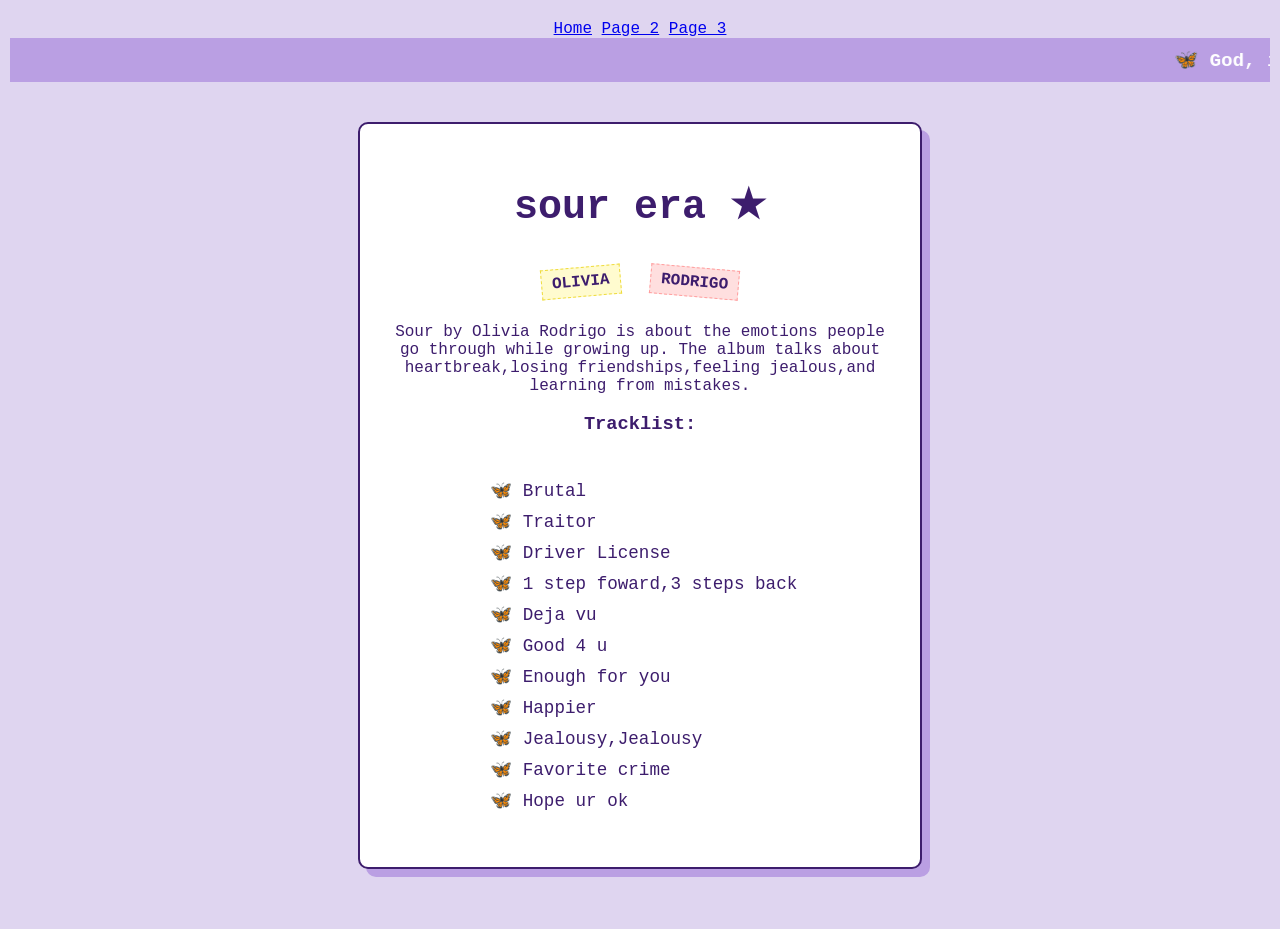
==== index.html @ fba07f9e "commit" ====
<!DOCTYPE html>
<html lang="en">
<head>
    <meta charset="UTF-8">
    <title>SOUR Era 🦋</title>
    <link rel="stylesheet" href="style.css"> 
    <nav>
        <a href="index.html">Home</a>
        <a href="page2.html">Page 2</a>
        <a href="page3.html">Page 3</a>
    </nav>
    <style>
        body {
            background-color: #dfd5f0; 
            color: #3d1d6d;
            font-family: 'Courier New', Courier, monospace;
            margin: 0;
            padding: 20px;
            display: flex;
            flex-direction: column;
            align-items: center;
        }
        marquee {
            background-color: #ba9fe3;
            color: white;
            padding: 10px;
            font-weight: bold;
            font-size: 1.2rem;
            width: 100%;
        }
        .scrapbook {
            max-width: 500px;
            background: white;
            padding: 30px;
            margin: 40px auto;
            border-radius: 10px;
            box-shadow: 8px 8px 0px #ba9fe3;
            border: 2px solid #3d1d6d;
            text-align: center;
        }
        h1 { font-size: 2.5rem; text-transform: lowercase; }
        .sticker {
            display: inline-block;
            background: #fffbcf;
            padding: 5px 10px;
            border: 1px dashed #eedb3d;
            transform: rotate(-5deg);
            font-weight: bold;
            margin: 10px;
        }
        ul { list-style-type: '🦋 '; text-align: left; display: inline-block; }
        li { margin: 10px 0; font-size: 1.1rem; }
    </style>
</head>
<body>
    <marquee>🦋 God, it's brutal out here... 🦋 Do you get déjà vu? 🦋</marquee>
    <div class="scrapbook">
        <h1>sour era ★</h1>
        <div class="sticker">OLIVIA</div>
        <div class="sticker" style="transform: rotate(5deg); background: #ffdfdf; border-color: #ff9e9e;">RODRIGO</div>
        <p>Sour by Olivia Rodrigo is about the emotions people go through while growing up. The album talks about heartbreak,losing friendships,feeling jealous,and learning from mistakes.</p>
        <h3>Tracklist:</h3>
        <ul>
            <li>Brutal</li>
            <li>Traitor</li>
            <li>Driver License</li>
            <li>1 step foward,3 steps back</li>
            <li>Deja vu</li>
            <li>Good 4 u</li>
            <li>Enough for you</li>
            <li>Happier</li>
            <li>Jealousy,Jealousy</li>
            <li>Favorite crime</li>
            <li>Hope ur ok</li>
        </ul>
    </div>
</body>
</html>
---- style.css ----
body {
            background-color: #dfd5f0; 
            color: #3d1d6d;
            font-family: 'Courier New', Courier, monospace;
            margin: 0;
            padding: 20px;
            display: flex;
            flex-direction: column;
            align-items: cent er;
        }
        marquee {
            background-color: #ba9fe3;
            color: white;
            padding: 10px;
            font-weight: bold;
            font-size: 1.2rem;
            width: 100%;
        }
        .scrapbook {
            max-width: 500px;
            background: white;
            padding: 30px;
            margin: 40px auto;
            border-radius: 10px;
            box-shadow: 8px 8px 0px #ba9fe3;
            border: 2px solid #3d1d6d;
            text-align: center;
        }
        h1 { font-size: 2.5rem; text-transform: lowercase; }
        .sticker {
            display: inline-block;
            background: #fffbcf;
            padding: 5px 10px;
            border: 1px dashed #eedb3d;
            transform: rotate(-5deg);
            font-weight: bold;
            margin: 10px;
        }
        ul { list-style-type: '🦋 '; text-align: left; display: inline-block; }
        li { margin: 10px 0; font-size: 1.1rem; }
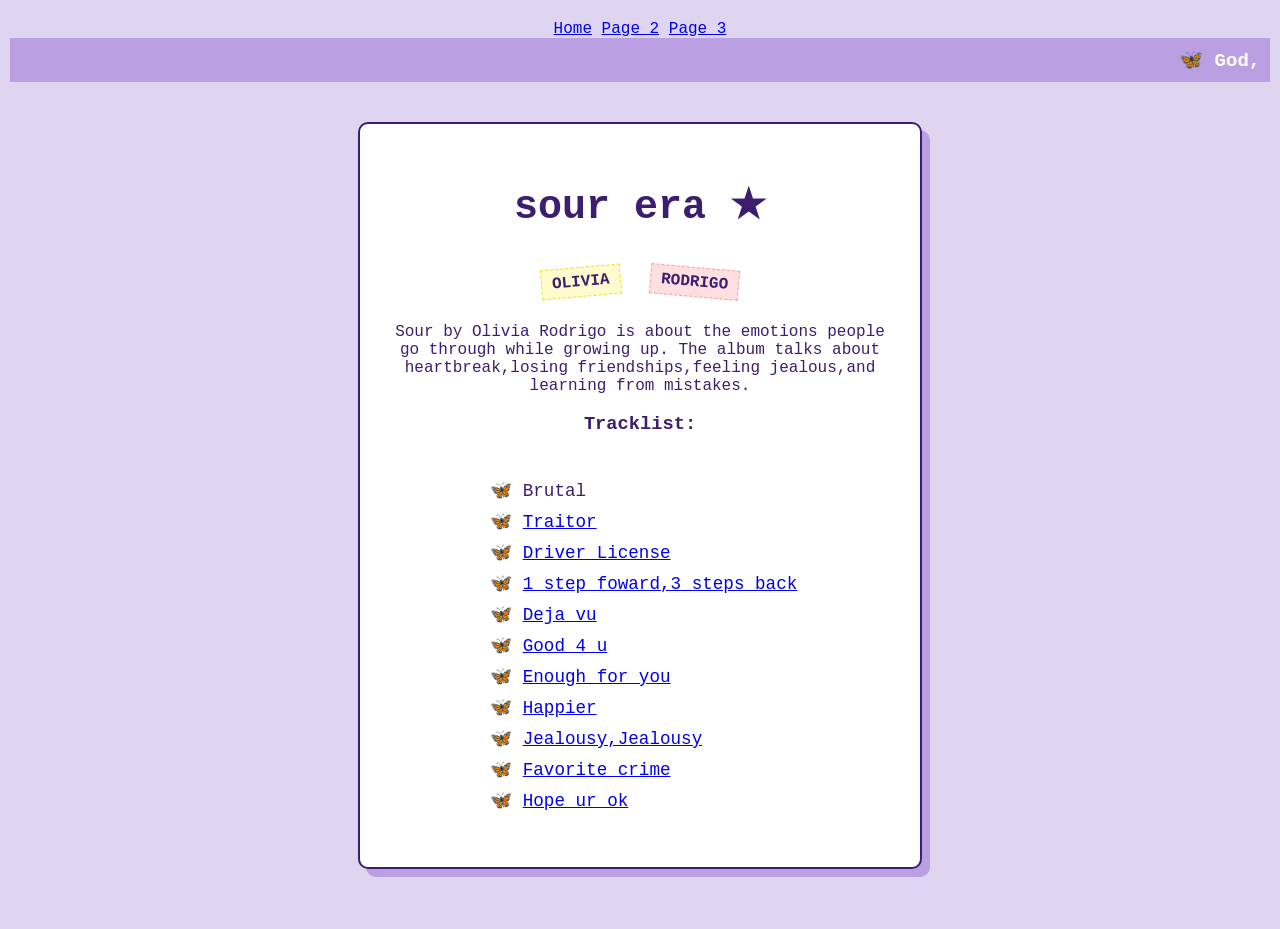
==== commit a0ec6216: "Add link to YouTube for 'Brutal' track" ====
--- a/index.html
+++ b/index.html
@@ -62,6 +62,7 @@
         <h3>Tracklist:</h3>
         <ul>
             <li>Brutal</li>
+            <a href="https://www.youtube.com/watch?v=OGUy2UmRxJ0&list=RDOGUy2UmRxJ0&start_radio=1"</a>
             <li>Traitor</li>
             <li>Driver License</li>
             <li>1 step foward,3 steps back</li>
@@ -76,4 +77,4 @@
     </div>
 </body>
 </html>
-      +      
--- a/style.css
+++ b/style.css
@@ -7,7 +7,7 @@
             padding: 20px;
             display: flex;
             flex-direction: column;
-            align-items: cent er;
+            align-items: center;
         }
         marquee {
             background-color: #ba9fe3;
@@ -38,4 +38,4 @@
             margin: 10px;
         }
         ul { list-style-type: '🦋 '; text-align: left; display: inline-block; }
-        li { margin: 10px 0; font-size: 1.1rem; }+        li { margin: 10px 0; font-size: 1.1rem; }
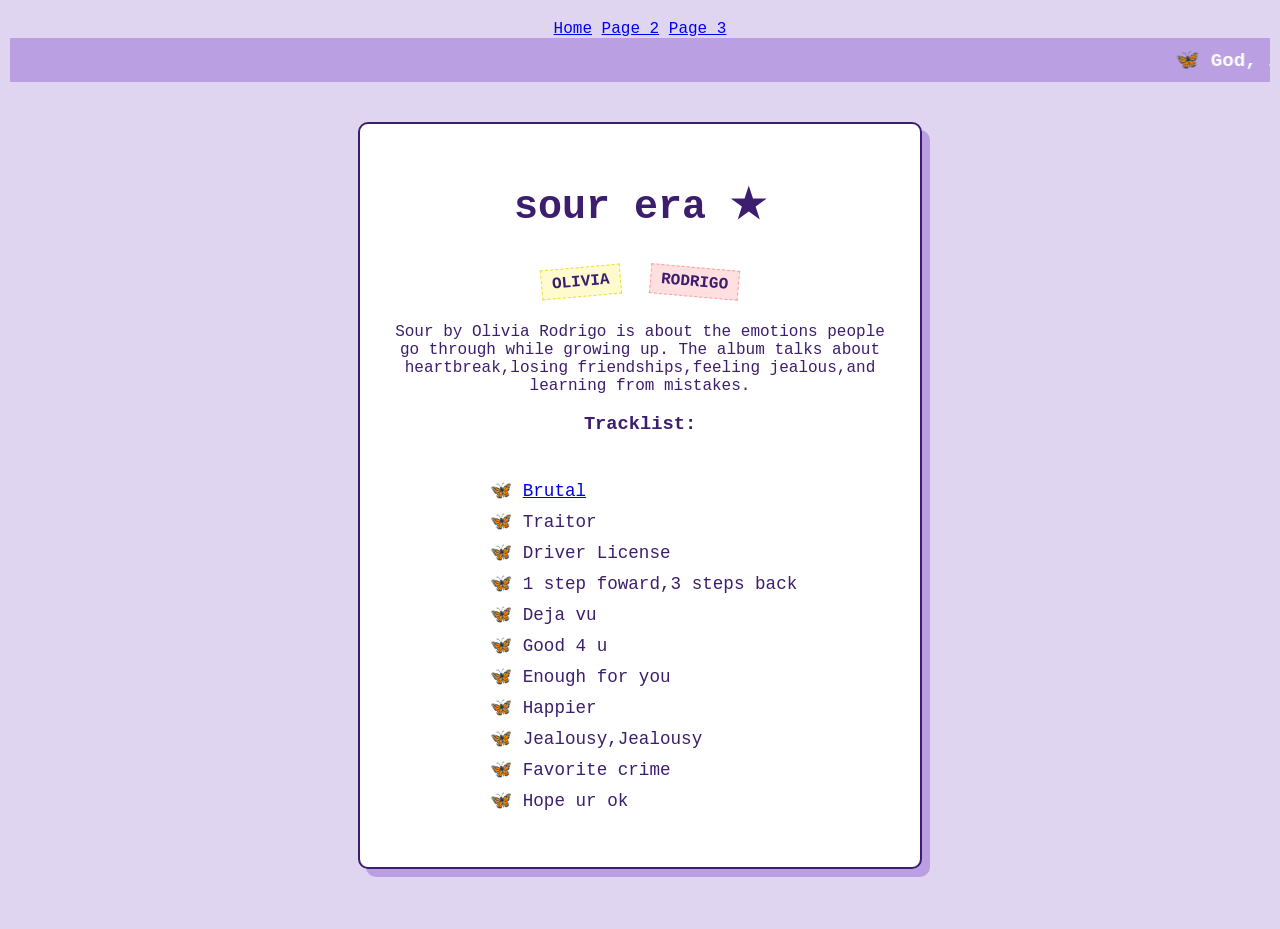
==== commit 7278b79d: "Update tracklist item to include link for 'Brutal'" ====
--- a/index.html
+++ b/index.html
@@ -61,8 +61,7 @@
         <p>Sour by Olivia Rodrigo is about the emotions people go through while growing up. The album talks about heartbreak,losing friendships,feeling jealous,and learning from mistakes.</p>
         <h3>Tracklist:</h3>
         <ul>
-            <li>Brutal</li>
-            <a href="https://www.youtube.com/watch?v=OGUy2UmRxJ0&list=RDOGUy2UmRxJ0&start_radio=1"</a>
+            <li><a href="https://www.youtube.com/watch?v=OGUy2UmRxJ0&list=RDOGUy2UmRxJ0&start_radio=1" target="_blank">Brutal</a></li>
             <li>Traitor</li>
             <li>Driver License</li>
             <li>1 step foward,3 steps back</li>
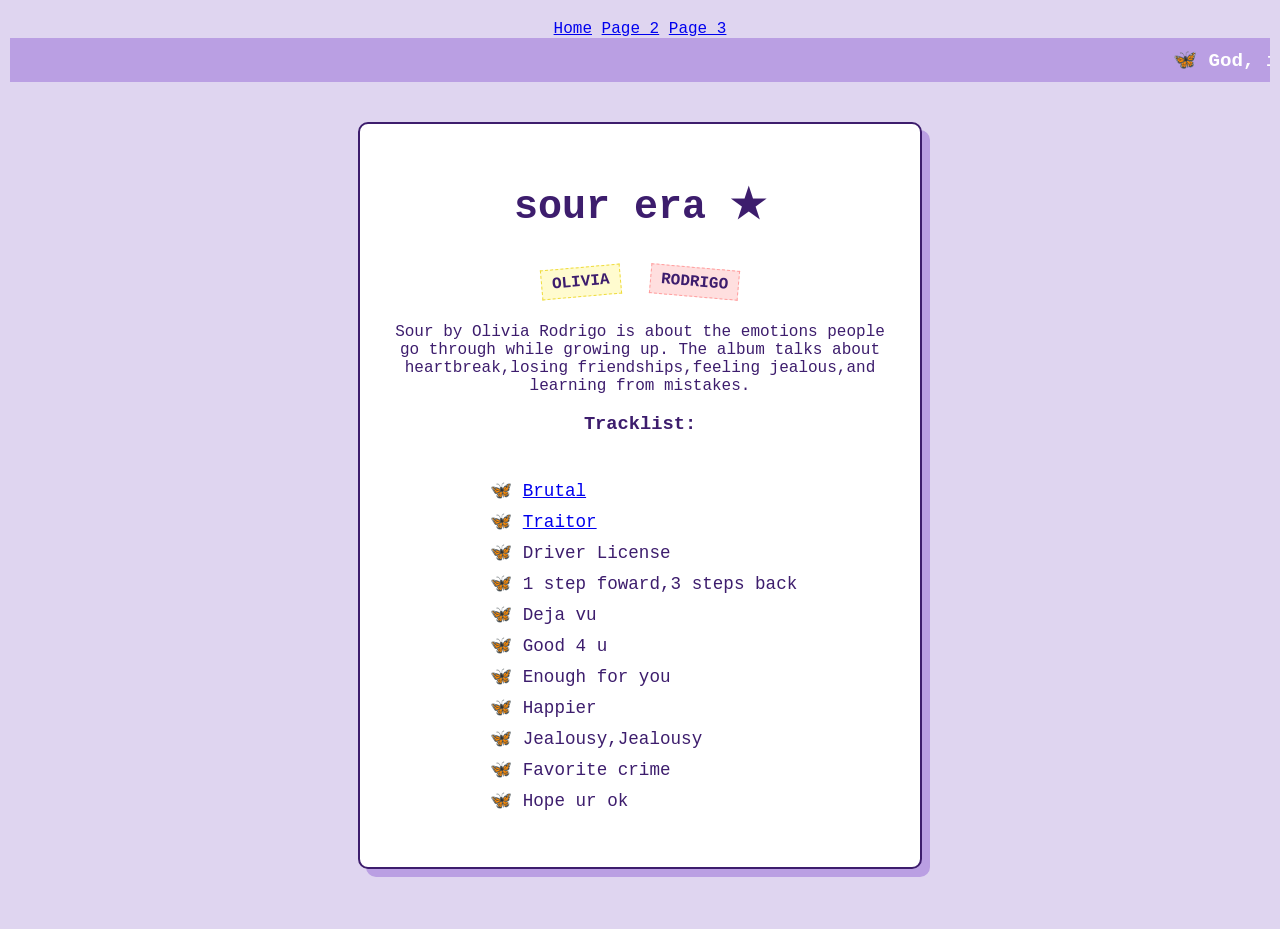
==== commit fedf1c87: "Add links to tracklist items in index.html" ====
--- a/index.html
+++ b/index.html
@@ -62,16 +62,16 @@
         <h3>Tracklist:</h3>
         <ul>
             <li><a href="https://www.youtube.com/watch?v=OGUy2UmRxJ0&list=RDOGUy2UmRxJ0&start_radio=1" target="_blank">Brutal</a></li>
-            <li>Traitor</li>
-            <li>Driver License</li>
-            <li>1 step foward,3 steps back</li>
-            <li>Deja vu</li>
-            <li>Good 4 u</li>
-            <li>Enough for you</li>
-            <li>Happier</li>
-            <li>Jealousy,Jealousy</li>
-            <li>Favorite crime</li>
-            <li>Hope ur ok</li>
+            <li><a href="https://www.youtube.com/watch?v=CRrf3h9vhp8&list=RDCRrf3h9vhp8&start_radio=1" target="_blank">Traitor</a></li>
+            <li><a href="https://www.youtube.com/watch?v=ZmDBbnmKpqQ&list=RDZmDBbnmKpqQ&start_radio=1" target="_blank"></a>Driver License</li>
+            <li><a href="https://www.youtube.com/watch?v=w-HfMiue7-k&list=RDw-HfMiue7-k&start_radio=1" target="_blank"></a>1 step foward,3 steps back</li>
+            <li><a href="https://www.youtube.com/watch?v=cii6ruuycQA&list=RDcii6ruuycQA&start_radio=1" target="_blank"></a>Deja vu</li>
+            <li><a href="https://www.youtube.com/watch?v=gNi_6U5Pm_o&list=RDgNi_6U5Pm_o&start_radio=1" target="_blank"></a>Good 4 u</li>
+            <li><a href="https://www.youtube.com/watch?v=yRR_q11hz7w&list=RDyRR_q11hz7w&start_radio=1" target="_blank"></a>Enough for you</li>
+            <li><a href="https://www.youtube.com/watch?v=ZQFmRXgeR-s&list=RDZQFmRXgeR-s&start_radio=1" target="_blank"></a>Happier</li>
+            <li><a href="https://www.youtube.com/watch?v=EWXIOlmms84&list=RDEWXIOlmms84&start_radio=1" target="_blank"></a>Jealousy,Jealousy</li>
+            <li><a href="https://www.youtube.com/watch?v=9FaCO7pNx08&list=RD9FaCO7pNx08&start_radio=1" target="_blank"></a>Favorite crime</li>
+            <li><a href="https://www.youtube.com/watch?v=ZLlsmB1D4Q0&list=RDZLlsmB1D4Q0&start_radio=1" target="_blank"></a>Hope ur ok</li>
         </ul>
     </div>
 </body>
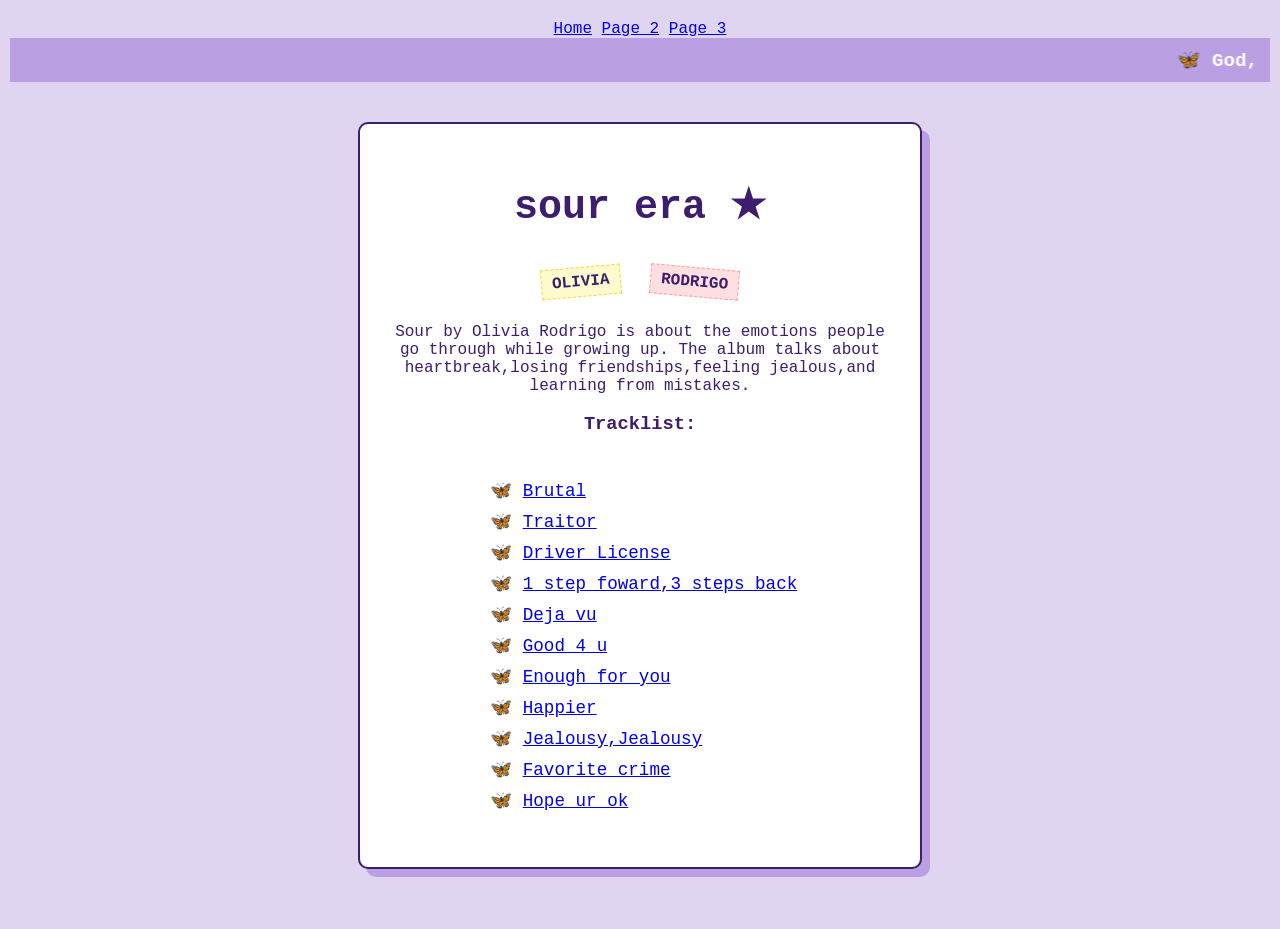
==== commit 55453d29: "Fix tracklist links in index.html" ====
--- a/index.html
+++ b/index.html
@@ -63,15 +63,15 @@
         <ul>
             <li><a href="https://www.youtube.com/watch?v=OGUy2UmRxJ0&list=RDOGUy2UmRxJ0&start_radio=1" target="_blank">Brutal</a></li>
             <li><a href="https://www.youtube.com/watch?v=CRrf3h9vhp8&list=RDCRrf3h9vhp8&start_radio=1" target="_blank">Traitor</a></li>
-            <li><a href="https://www.youtube.com/watch?v=ZmDBbnmKpqQ&list=RDZmDBbnmKpqQ&start_radio=1" target="_blank"></a>Driver License</li>
-            <li><a href="https://www.youtube.com/watch?v=w-HfMiue7-k&list=RDw-HfMiue7-k&start_radio=1" target="_blank"></a>1 step foward,3 steps back</li>
-            <li><a href="https://www.youtube.com/watch?v=cii6ruuycQA&list=RDcii6ruuycQA&start_radio=1" target="_blank"></a>Deja vu</li>
-            <li><a href="https://www.youtube.com/watch?v=gNi_6U5Pm_o&list=RDgNi_6U5Pm_o&start_radio=1" target="_blank"></a>Good 4 u</li>
-            <li><a href="https://www.youtube.com/watch?v=yRR_q11hz7w&list=RDyRR_q11hz7w&start_radio=1" target="_blank"></a>Enough for you</li>
-            <li><a href="https://www.youtube.com/watch?v=ZQFmRXgeR-s&list=RDZQFmRXgeR-s&start_radio=1" target="_blank"></a>Happier</li>
-            <li><a href="https://www.youtube.com/watch?v=EWXIOlmms84&list=RDEWXIOlmms84&start_radio=1" target="_blank"></a>Jealousy,Jealousy</li>
-            <li><a href="https://www.youtube.com/watch?v=9FaCO7pNx08&list=RD9FaCO7pNx08&start_radio=1" target="_blank"></a>Favorite crime</li>
-            <li><a href="https://www.youtube.com/watch?v=ZLlsmB1D4Q0&list=RDZLlsmB1D4Q0&start_radio=1" target="_blank"></a>Hope ur ok</li>
+            <li><a href="https://www.youtube.com/watch?v=ZmDBbnmKpqQ&list=RDZmDBbnmKpqQ&start_radio=1" target="_blank">Driver License</a></li>
+            <li><a href="https://www.youtube.com/watch?v=w-HfMiue7-k&list=RDw-HfMiue7-k&start_radio=1" target="_blank">1 step foward,3 steps back</a></li>
+            <li><a href="https://www.youtube.com/watch?v=cii6ruuycQA&list=RDcii6ruuycQA&start_radio=1" target="_blank">Deja vu</a></li>
+            <li><a href="https://www.youtube.com/watch?v=gNi_6U5Pm_o&list=RDgNi_6U5Pm_o&start_radio=1" target="_blank">Good 4 u</a></li>
+            <li><a href="https://www.youtube.com/watch?v=yRR_q11hz7w&list=RDyRR_q11hz7w&start_radio=1" target="_blank">Enough for you</a></li>
+            <li><a href="https://www.youtube.com/watch?v=ZQFmRXgeR-s&list=RDZQFmRXgeR-s&start_radio=1" target="_blank">Happier</a></li>
+            <li><a href="https://www.youtube.com/watch?v=EWXIOlmms84&list=RDEWXIOlmms84&start_radio=1" target="_blank">Jealousy,Jealousy</a></li>
+            <li><a href="https://www.youtube.com/watch?v=9FaCO7pNx08&list=RD9FaCO7pNx08&start_radio=1" target="_blank">Favorite crime</a></li>
+            <li><a href="https://www.youtube.com/watch?v=ZLlsmB1D4Q0&list=RDZLlsmB1D4Q0&start_radio=1" target="_blank">Hope ur ok</a></li>
         </ul>
     </div>
 </body>
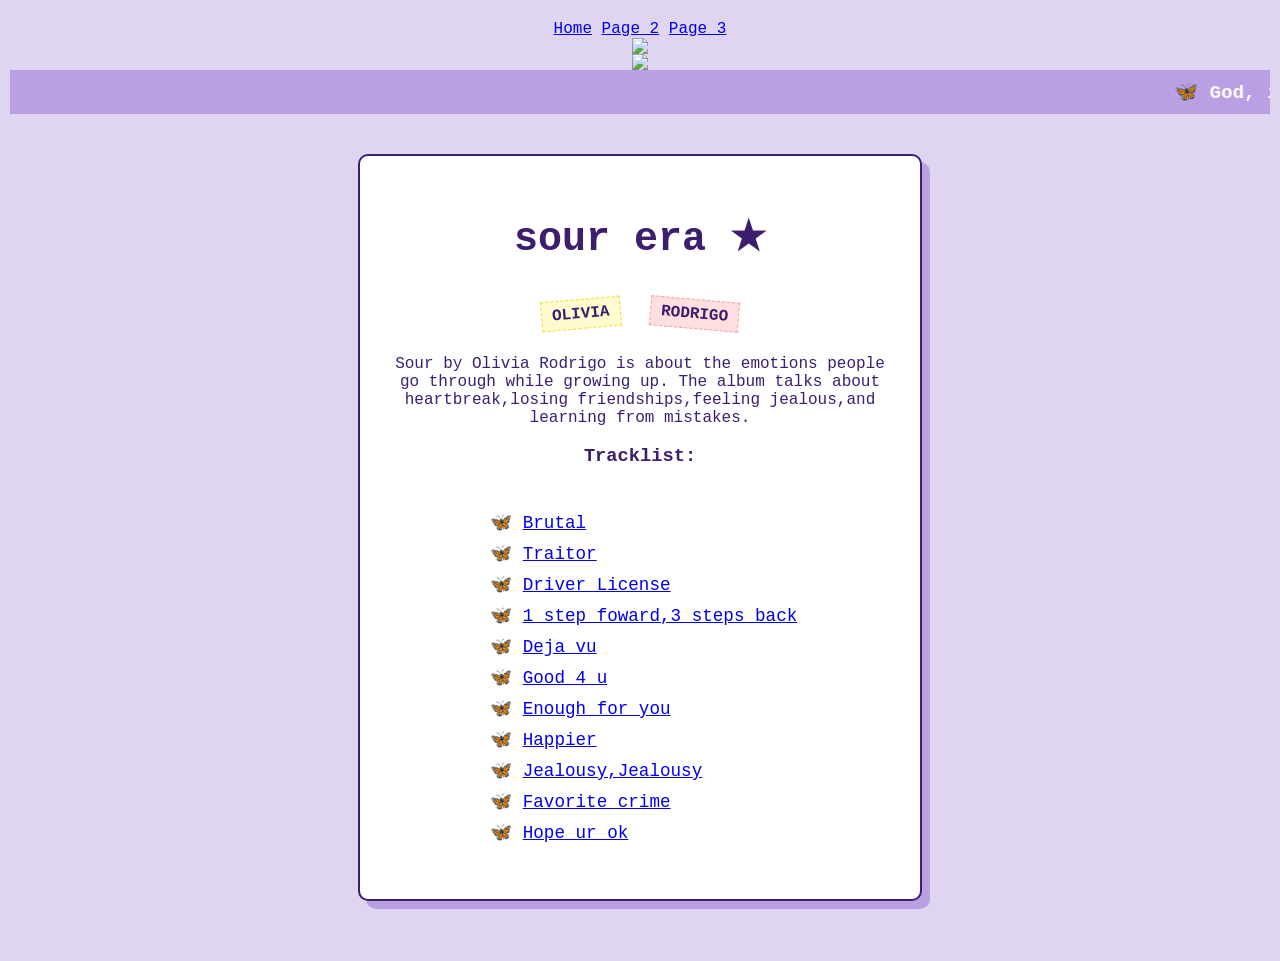
==== commit 3d1294fa: "Update index.html" ====
--- a/index.html
+++ b/index.html
@@ -53,6 +53,8 @@
     </style>
 </head>
 <body>
+    <img src="https://atwoodmagazine.com/wp-content/uploads/2021/06/olivia-rodrigo-%C2%A9-grant-spanier-scaled.jpeg" class="left-photo">
+    <img src="https://atwoodmagazine.com/wp-content/uploads/2021/06/olivia-rodrigo-%C2%A9-grant-spanier-scaled.jpeg" class="right-photo">
     <marquee>🦋 God, it's brutal out here... 🦋 Do you get déjà vu? 🦋</marquee>
     <div class="scrapbook">
         <h1>sour era ★</h1>
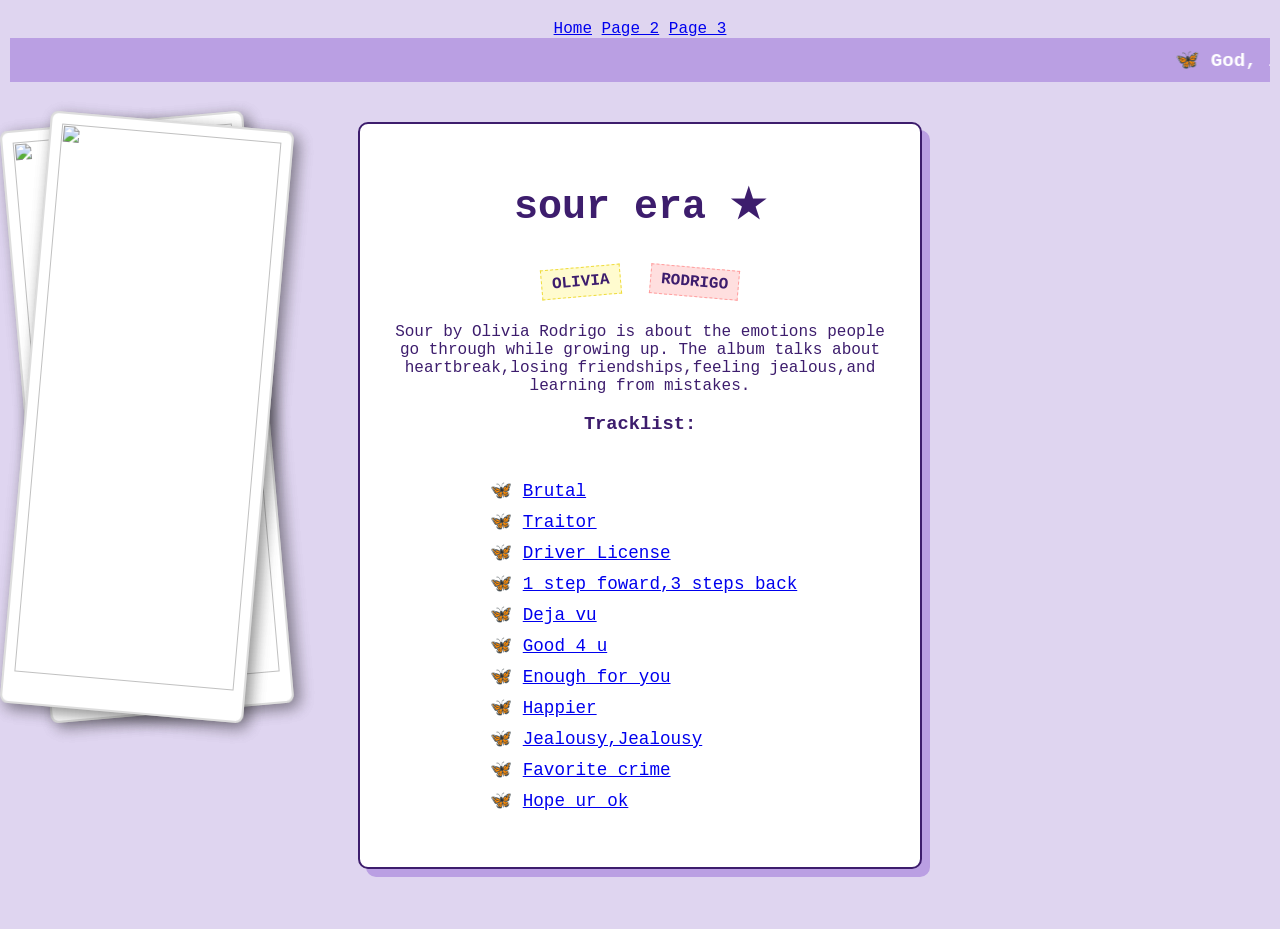
==== commit 864169a9: "Modify image elements with new classes Updated image elements to include additional classes for styl" ====
--- a/index.html
+++ b/index.html
@@ -54,7 +54,10 @@
 </head>
 <body>
     <img src="https://atwoodmagazine.com/wp-content/uploads/2021/06/olivia-rodrigo-%C2%A9-grant-spanier-scaled.jpeg" class="left-photo">
-    <img src="https://atwoodmagazine.com/wp-content/uploads/2021/06/olivia-rodrigo-%C2%A9-grant-spanier-scaled.jpeg" class="right-photo">
+    <img src="https://atwoodmagazine.com/wp-content/uploads/2021/06/olivia-rodrigo-%C2%A9-grant-spanier-scaled.jpeg" class="left-photo back-left">
+
+    <img src="https://pbs.twimg.com/media/FGRkYDuWQAE1FTE.jpg" class="right-photo">
+    <img src="https://pbs.twimg.com/media/FGRkYDuWQAE1FTE.jpg" class="right-photo back-right">
     <marquee>🦋 God, it's brutal out here... 🦋 Do you get déjà vu? 🦋</marquee>
     <div class="scrapbook">
         <h1>sour era ★</h1>
--- a/style.css
+++ b/style.css
@@ -0,0 +1,24 @@
+.left-photo,
+.right-photo {
+  position: fixed;
+  top: 120px;
+  width: 220px;
+  height: 550px;
+  object-fit: cover;
+
+  background: white;
+  padding: 10px 10px 30px 10px;
+  border: 2px solid #ddd;
+  border-radius: 8px;
+  box-shadow: 5px 5px 15px rgba(0,0,0,0.25);
+}
+
+.left-photo {
+  left: 25px;
+  transform: rotate(-5deg);
+}
+
+.right-photo {
+  left: 25px;
+  transform: rotate(5deg);
+}
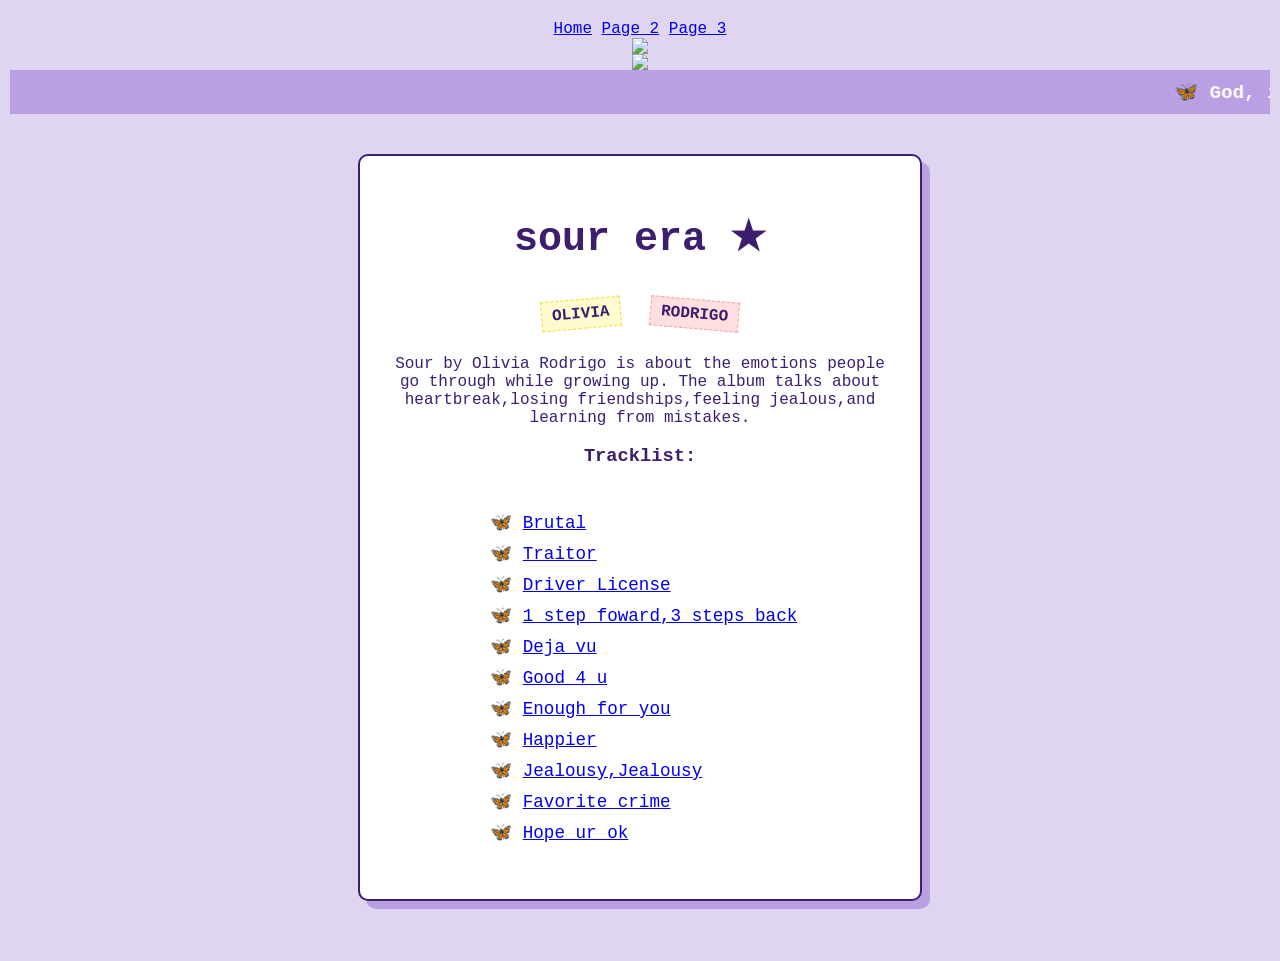
==== commit 42a2d16d: "Update index.html" ====
--- a/index.html
+++ b/index.html
@@ -54,10 +54,7 @@
 </head>
 <body>
     <img src="https://atwoodmagazine.com/wp-content/uploads/2021/06/olivia-rodrigo-%C2%A9-grant-spanier-scaled.jpeg" class="left-photo">
-    <img src="https://atwoodmagazine.com/wp-content/uploads/2021/06/olivia-rodrigo-%C2%A9-grant-spanier-scaled.jpeg" class="left-photo back-left">
-
     <img src="https://pbs.twimg.com/media/FGRkYDuWQAE1FTE.jpg" class="right-photo">
-    <img src="https://pbs.twimg.com/media/FGRkYDuWQAE1FTE.jpg" class="right-photo back-right">
     <marquee>🦋 God, it's brutal out here... 🦋 Do you get déjà vu? 🦋</marquee>
     <div class="scrapbook">
         <h1>sour era ★</h1>
--- a/style.css
+++ b/style.css
@@ -1,24 +1,2 @@
-.left-photo,
-.right-photo {
-  position: fixed;
-  top: 120px;
-  width: 220px;
-  height: 550px;
-  object-fit: cover;
 
-  background: white;
-  padding: 10px 10px 30px 10px;
-  border: 2px solid #ddd;
-  border-radius: 8px;
-  box-shadow: 5px 5px 15px rgba(0,0,0,0.25);
-}
-
-.left-photo {
-  left: 25px;
-  transform: rotate(-5deg);
-}
-
-.right-photo {
-  left: 25px;
-  transform: rotate(5deg);
-}
+  
